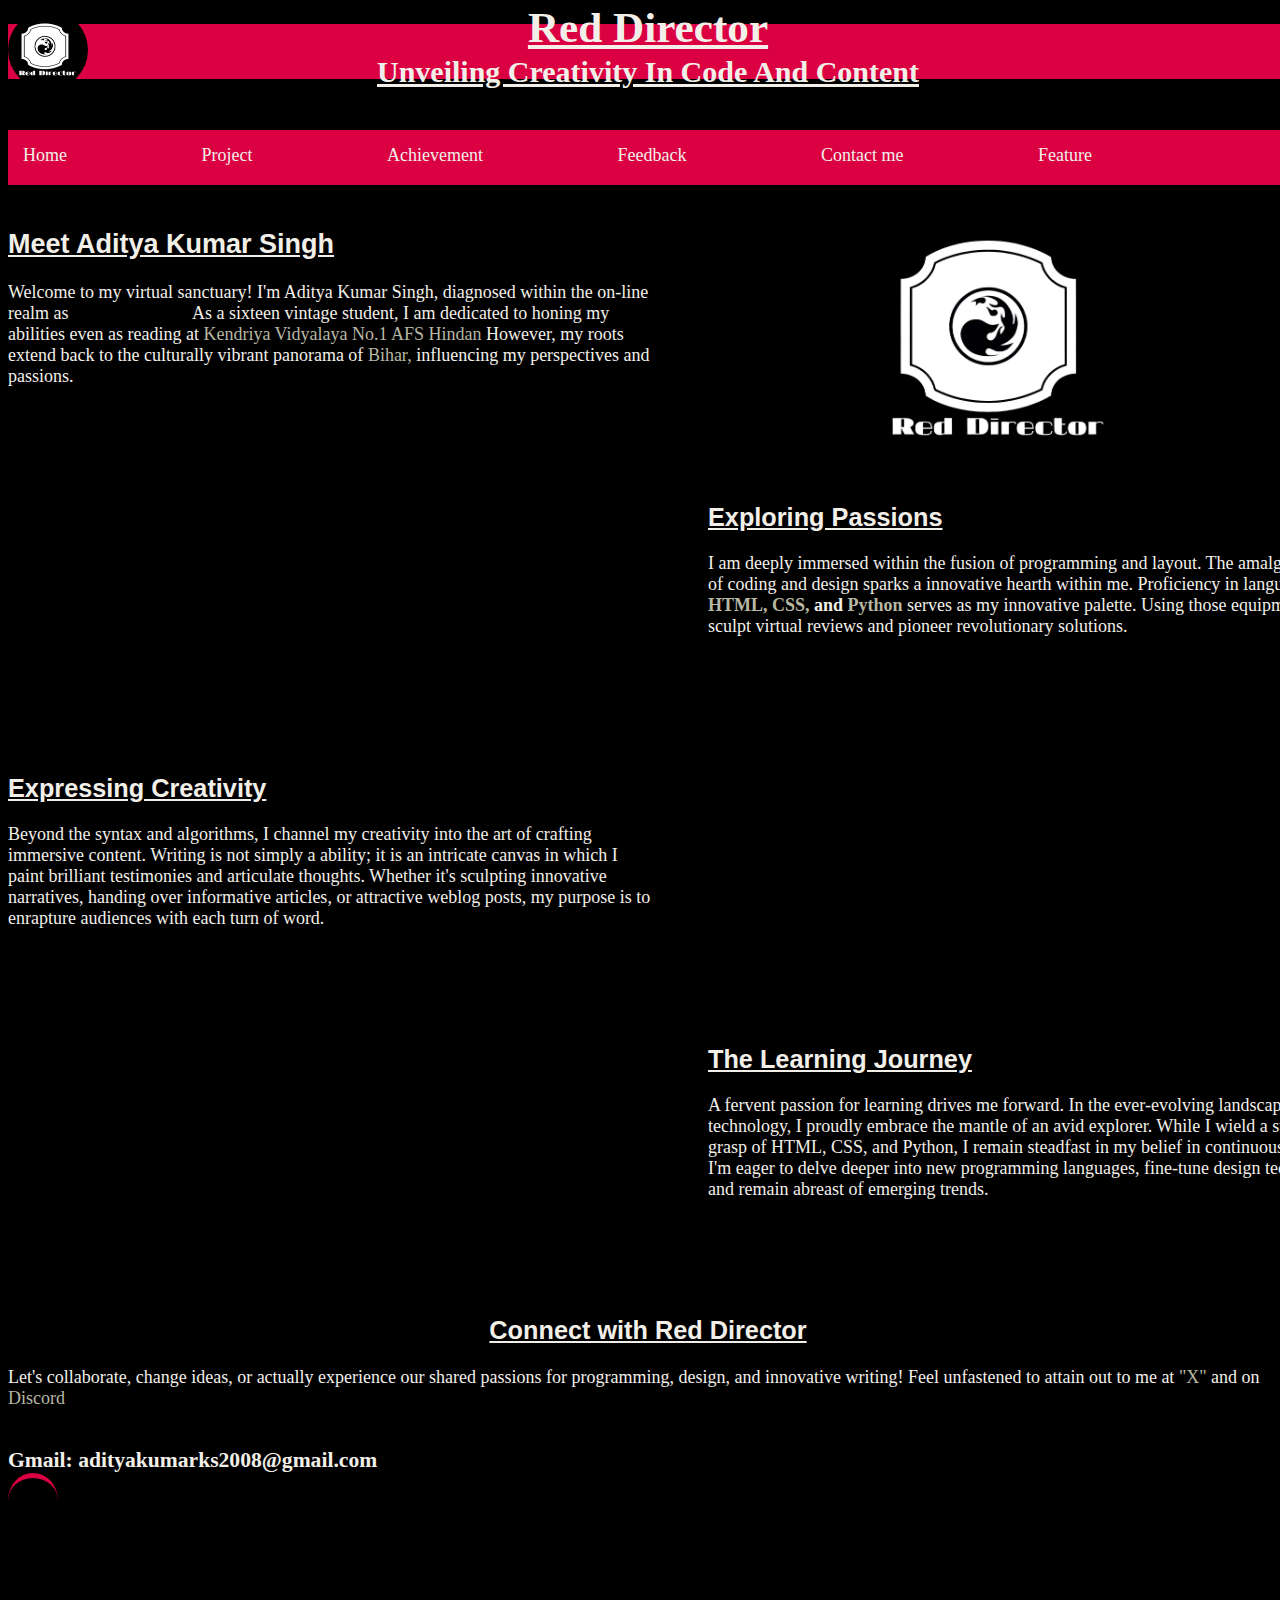
==== index.html @ 306a8373 "Add Initial Files" ====
<!DOCTYPE html>
<html lang="en">
<head>
    <meta charset="UTF-8">
    <meta name="viewport" content="width=device-width, initial-scale=1.0">
    <title>Introduction</title>
    <link rel="stylesheet" href="style.css">
</head>
<body>
   
    <divheading id="heading"><h1><big><u>Red Director<p id="subheading">Unveiling Creativity in Code and Content</p></u></big></h1></div>
    <br>
    <div nav id="navbar">
        <a id="home" href="#">Home</a>
        <a id="project" href="Project.html">Project</a>
        <a id="achievement" href="Achievement.html">Achievement</a>
        <a id="feedback" href="Feedback.html">Feedback</a>
        <a id="contact">Contact me</a>
        <a id="feature" href="Feature.html">Feature</a>
    </div >
    <br>
    <br>
    <img id="movable" src="logo.PNG" height="80px">
   <div1>
        <h2 id="headingone"><b><u>Meet Aditya Kumar Singh</u></b></h2>
    <p id="p">
        Welcome to my virtual sanctuary! I'm Aditya Kumar Singh, diagnosed within the on-line realm as<b><i>"Red Director".</i></b> As a sixteen vintage student, I am dedicated to honing my abilities even as reading at  <a href="https://no1hindon.kvs.ac.in/" target="_main">Kendriya Vidyalaya No.1 AFS Hindan</a> However, my roots extend back to the culturally vibrant panorama of <a href="https://en.wikipedia.org/wiki/Bihar" target="_main">Bihar,</a> influencing my perspectives and passions.
    </p>
</div1>
    <div2>
        <h3 id="headingtwo"><b><big><u>Exploring Passions</u></big></b></h3>
    <p id="p2">
        I am deeply immersed within the fusion of programming and layout. The amalgamation of coding and design sparks a innovative hearth within me. Proficiency in languages like <b><a href="https://en.wikipedia.org/wiki/HTML#:~:text=The%20HyperText%20Markup%20Language%20or,scripting%20languages%20such%20as%20JavaScript." target="_main">HTML,</a> <a href="https://simple.wikipedia.org/wiki/Cascading_Style_Sheets#:~:text=Cascading%20Style%20Sheets%2C%20or%20CSS,but%20is%20split%20into%20parts." target="_main">CSS,</a> and <a href="https://en.wikipedia.org/wiki/Python_(programming_language)" target="_main">Python</a></b> serves as my innovative palette. Using those equipment, I sculpt virtual reviews and pioneer revolutionary solutions.
        <img id="img" src="logo.PNG" height="300px">
    </p>
    
    </div2>
    <div3>
        <h3 id="headingthree"><b><big><u>Expressing Creativity</u></big></b></h3>
        <p id="p3">
            Beyond the syntax and algorithms, I channel my creativity into the art of crafting immersive content. Writing is not simply a ability; it is an intricate canvas in which I paint brilliant testimonies and articulate thoughts. Whether it's sculpting innovative narratives, handing over informative articles, or attractive weblog posts, my purpose is to enrapture audiences with each turn of word.
        </p>
    </div3>
   <div4>
      <h3 id="headingfour"><b><big><u>The Learning Journey</u></big></b></h3>
      <p id="p4">
         A fervent passion for learning drives me forward. In the ever-evolving landscape of technology, I proudly embrace the mantle of an avid explorer. While I wield a sturdy grasp of HTML, CSS, and Python, I remain steadfast in my belief in continuous learning. I'm eager to delve deeper into new programming languages, fine-tune design techniques, and remain abreast of emerging trends.
     </p>
   </div4>
   <div5>
    <h3 id="headingsix"><b><big><u>Connect with Red Director</u></big></b></h3>
    <p id="p6">
        Let's collaborate, change ideas, or actually experience our shared passions for programming, design, and innovative writing! Feel unfastened to attain out to me at <a href="https://twitter.com/KumarAditya6430" target="_main";>"X" </a>and on <a href="https://discord.com/channels/@me" target="_main">Discord</a>
    </p>
   </div5>
   <br>
    <p1 t><big><b>Gmail: adityakumarks2008@gmail.com</b></big></p1>
    <br>
    <divloader>
        <div class="loader"></div>
    </divloader>
  </body>
</html>
---- style.css ----
body{
    color: #F2EFE9;
    background-color: #000;
    font-size: large;
    font-family:'Times New Roman', Times, serif,Georgia ;
    width: 900px;
}
divheading{
    h1{
    line-height:0.2em;
    text-align: center;
    font-family: Algerian,Castellar,Arial Black;
    text-transform:capitalize;
    width:100vw;
    background-color: #DB0042;
    #subheading
     {
        font-size:30px;
        line-height:0.5em;
        color:#F2EFE9;
        background-color: #DB0042;
        width: 100%;
     }
}
}
h2{
    color: #F2EFE9;
    font-family:Castellar, Arial, Helvetica, sans-serif;
    text-align:left;
}
h3, h4, h5, h6{
    color: #F2EFE9;
    font-family:Castellar, Arial, Helvetica, sans-serif;
}
a{
    color:#b7b7a4;
    text-decoration:none;

}
div{
    width:650px;
    background-color: #DB0042;
    height: 25px;
    width:100vw;
    display:inline-block;
    padding: 15px;
    a{
        margin-right:130px;
    }
    #achievement{
        color: #F2EFE9;
        font-family: Algerian,Castellar,Arial Black;
    }
    #project{
        color: #F2EFE9;
        font-family: Algerian,Castellar,Arial Black;
    }
     #home{
        color: #F2EFE9;
        font-family: Algerian,Castellar,Arial Black;
     }
     #contact{ color: #F2EFE9;
        font-family: Algerian,Castellar,Arial Black;
    }
     #feedback{
        color: #F2EFE9;
        font-family: Algerian,Castellar,Arial Black;
     }
     #feedbackheading{
        text-align: center;
        font-size:x-large;
        font-family: Algerian,Castellar,Arial Black;
        position: relative;
        bottom: 30px;
     }
     #feature{
        color: #F2EFE9;
        font-family: Algerian,Castellar,Arial Black;

     }

    
}
div1{
    font-size: large; 
    transition:all 2s ease-in; 
    transition-duration: 3s;
    #p{
    width:650px;
    height:200px;
}
#headingone{
    width:650px;
}
}
#img {
    position:absolute;
    left: 850px;
    bottom: 255px;
    top: 190px;
    border-radius: 50%;
}

div2{
    font-size: large; 
    transition:all 2s ease-in; 
    transition-duration: 3s;
    #headingtwo {
        width: 650px;
        margin-left:700px;
    }
    #p2{ 
        width:650px;
        height:200px;
        margin-left:700px;
        
    }
}
div3{
    font-size: large; 
    transition:all 2s ease-in; 
    transition-duration: 3s;
    #headingthree {
        text-align: left;
    }
    #p3{
        width:650px;
        height:200px;
       
    }
}
div4{
    font-size: large; 
    transition:all 2s ease-in; 
    transition-duration: 3s;
    #headingfour{
    width:650px;
   margin-left:700px;
}
   #p4{
    width:650px;
    height:200px;
    margin-left:700px;
}
}
div5{
    font-size: large; 
    transition:all 2s ease-in; 
    transition-duration: 3s;
    #headingsix {
        width:100vw;
        text-align:center;
     }
     #p6{
        width:100vw;
        text-align:inherit;
    }
}
div6{
    font-size: large; 
    transition:all 2s ease-in; 
    transition-duration: 3s;
    background-color: #000;
   
        #mail{
          height:30px;
          width: 200px;
        }
        #name{
            height:30px;
            width: 250px;
        }
        #feedback{
            height:200px;
            width:50px;
            background-color: #252627;
            color: #E9E3E6;
        }
        button{
            background-color: #4361EE;
            height:30px;
            width:70px;
        }
        #placeholder{
            position: relative;
            
        }

}
#movable{
    position: fixed;
    z-index: 3;
    top: 10px;
    border-radius: 50%;
}
p:hover {
    background-color: #DB0042;
    transition-property:all;
    transition-duration: 2s;
    transition-timing-function:linear;
    transition-delay: 1s;
   
}
a:hover{
    background-color: #2F323A;
    transition: all 2s ease-in 1s ;
    transform:scaleY(2);
    
}
hr{
    width: 100vw;
}
.loader{
    height: 20px;
    width: 20px;
    border-radius: 50%;
    background-color: #000;
    border-top: 5px solid black;
    border-top-color: #DB0042;
    animation:spinanimation 3s ease-in 0s infinite
}
@keyframes spinanimation{
    from{
        transform: rotate(0deg);
    }
    to{
        transform: rotate(360deg);
    }
}
#featurebar{
    width: 100vw;
    text-align: center;
    font-size: 30px;
    font-family: Algerian, Castellar, Arial Black;
    position:fixed;
    z-index: 2;
    top: 0px;
}
i{
    position: relative;
    z-index:1;
    top: 120000px;
}
divpayal{
    background-color: #252627;
    width: 1200px;
    height: 450px;
    position: absolute;
    left: 80px;
    top: 100px;
    border: 2px solid #E9E3E6;
    transition: all;
    transition: font-size 2s ease-in-out 0.2s ;
    #payal{
        position:absolute;
        left: 20px;
        top: 20px;
    }
    #payalinfo{
        position: absolute;
        left: 250px;
    }
}
divAyushmanBhardwaj{
    background-color: #252627;
    width: 1200px;
    height: 450px;
    position: absolute;
    left: 80px;
    top: 600px;
    border: 2px solid #E9E3E6;
    transition: all;
    transition: font-size 2s ease-in-out 0.2s ;
    #AyushmanBhardwaj{
        position:absolute;
        left: 20px;
        top: 20px;
    }
    #AyushmanBhardwajinfo{
        position: absolute;
        left: 260px;
    }
}
divShreyanshBandooni{
    background-color: #252627;
    width: 1200px;
    height: 450px;
    position: absolute;
    left: 80px;
    top: 1100px;
    border: 2px solid #E9E3E6;
    transition: all;
    transition: font-size 2s ease-in-out 0.2s ;
    #ShreyanshBandooni{
        position:absolute;
        left: 20px;
        top: 20px;
    }
    #ShreyanshBandooniinfo{
        position: absolute;
        left:260px;
    }
}
divVanshikasingh{
    background-color: #252627;
    width: 1200px;
    height: 450px;
    position: absolute;
    left: 80px;
    top: 1600px;
    border: 2px solid #E9E3E6;
    transition: all;
    transition: font-size 2s ease-in-out 0.2s ;
    #Vanshikasingh{
        position:absolute;
        left: 20px;
        top: 20px;
    }
    #Vanshikasinghinfo{
        position: absolute;
        left:260px;
    }
}
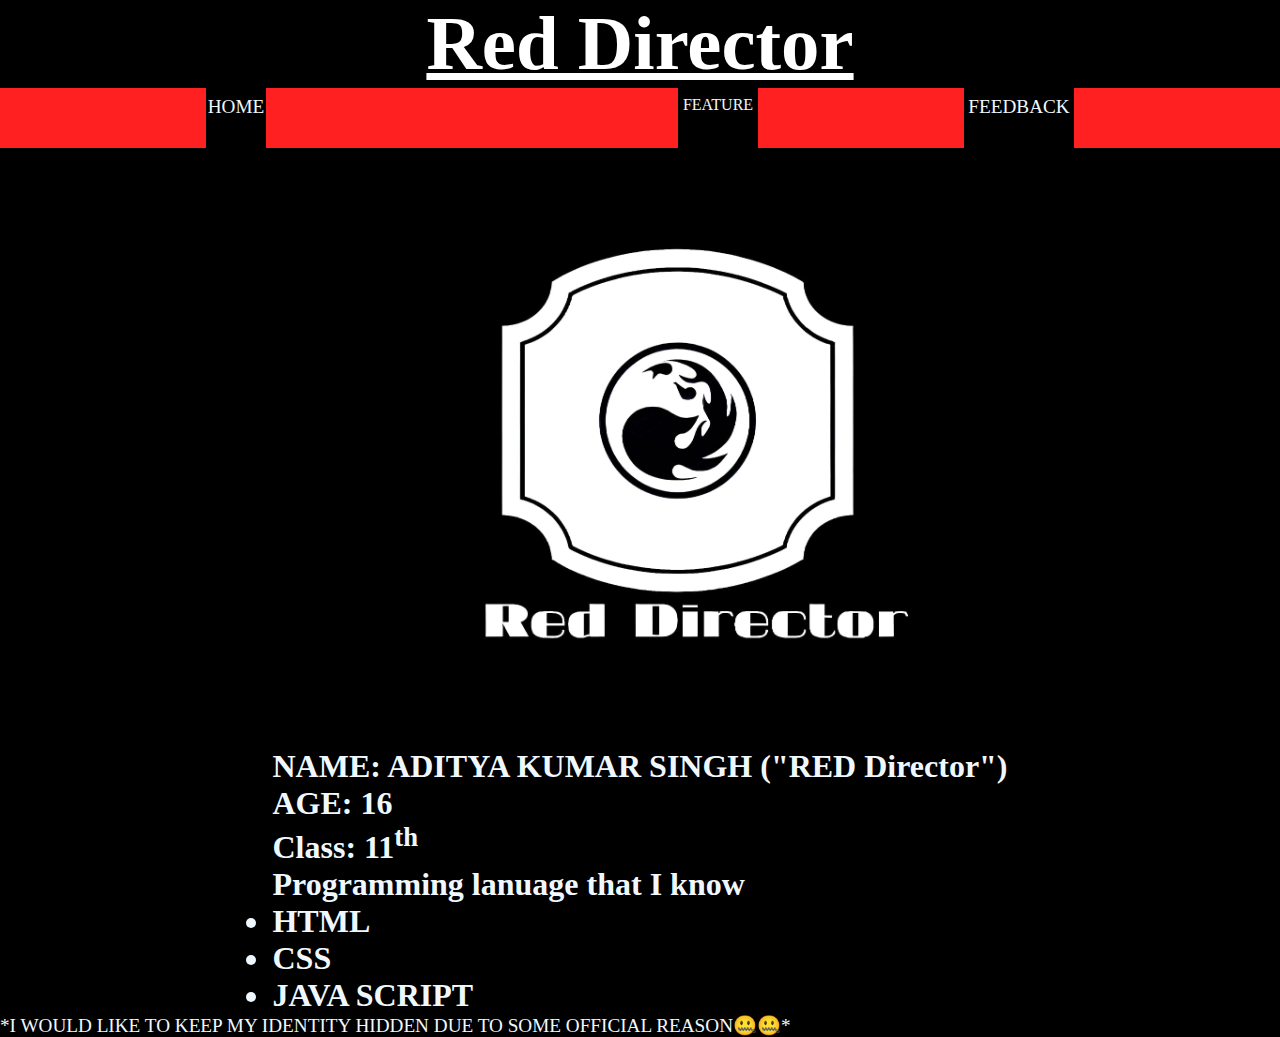
==== commit b19ef998: "That's the main  commitment!" ====
--- a/index.html
+++ b/index.html
@@ -3,61 +3,60 @@
 <head>
     <meta charset="UTF-8">
     <meta name="viewport" content="width=device-width, initial-scale=1.0">
-    <title>Introduction</title>
+    <title>Red Director</title>
     <link rel="stylesheet" href="style.css">
+    <link rel="stylesheet" href="https://cdnjs.cloudflare.com/ajax/libs/font-awesome/6.5.1/css/all.min.css" integrity="sha512-DTOQO9RWCH3ppGqcWaEA1BIZOC6xxalwEsw9c2QQeAIftl+Vegovlnee1c9QX4TctnWMn13TZye+giMm8e2LwA==" crossorigin="anonymous" referrerpolicy="no-referrer" />
+    
 </head>
 <body>
-   
-    <divheading id="heading"><h1><big><u>Red Director<p id="subheading">Unveiling Creativity in Code and Content</p></u></big></h1></div>
-    <br>
-    <div nav id="navbar">
-        <a id="home" href="#">Home</a>
-        <a id="project" href="Project.html">Project</a>
-        <a id="achievement" href="Achievement.html">Achievement</a>
-        <a id="feedback" href="Feedback.html">Feedback</a>
-        <a id="contact">Contact me</a>
-        <a id="feature" href="Feature.html">Feature</a>
-    </div >
-    <br>
-    <br>
-    <img id="movable" src="logo.PNG" height="80px">
-   <div1>
-        <h2 id="headingone"><b><u>Meet Aditya Kumar Singh</u></b></h2>
-    <p id="p">
-        Welcome to my virtual sanctuary! I'm Aditya Kumar Singh, diagnosed within the on-line realm as<b><i>"Red Director".</i></b> As a sixteen vintage student, I am dedicated to honing my abilities even as reading at  <a href="https://no1hindon.kvs.ac.in/" target="_main">Kendriya Vidyalaya No.1 AFS Hindan</a> However, my roots extend back to the culturally vibrant panorama of <a href="https://en.wikipedia.org/wiki/Bihar" target="_main">Bihar,</a> influencing my perspectives and passions.
+    <header>
+        <div class="heading">
+            <h1><b><big><u>Red Director</u></big></b></h1>
+        </div>
+          <div class="navbar">
+
+            <div class="home">
+                <div class="homeicon  border">
+                    <i class="fa-solid fa-house-chimney"></i>
+                </div>
+                <p>HOME</p>
+                
+            </div>
+
+                <a href="Feature.html">  <div class="feature">
+                    <div class="featureicon  border">
+                        <i class="fa-solid fa-people-group"></i>
+                    </div>FEATURE</a>
+            </div>
+
+            <div class="feedback">
+                <div class="feedbackicon  border">
+                    <i class="fa-solid fa-comments"></i>
+                </div>
+                <p>FEEDBACK</p>
+            </div>
+          </div>
+        </div>
+    </header>
+    <img class="img" src="logo.PNG" alt="LOGO">
+    <div class="content">
+            <b>
+                NAME: ADITYA KUMAR SINGH ("RED Director")
+                <br>
+                AGE: 16
+                <br>
+               Class: 11<sup>th</sup>
+               <br>
+               Programming lanuage that I know 
+                 <p>
+                    <li>HTML</li>
+                    <li>CSS</li>
+                    <li>JAVA SCRIPT</li>
+                 </p>
+            </b>
+    </div>
+    <p>
+        *I WOULD LIKE TO KEEP MY IDENTITY HIDDEN DUE TO SOME OFFICIAL REASON🤐🤐* 
     </p>
-</div1>
-    <div2>
-        <h3 id="headingtwo"><b><big><u>Exploring Passions</u></big></b></h3>
-    <p id="p2">
-        I am deeply immersed within the fusion of programming and layout. The amalgamation of coding and design sparks a innovative hearth within me. Proficiency in languages like <b><a href="https://en.wikipedia.org/wiki/HTML#:~:text=The%20HyperText%20Markup%20Language%20or,scripting%20languages%20such%20as%20JavaScript." target="_main">HTML,</a> <a href="https://simple.wikipedia.org/wiki/Cascading_Style_Sheets#:~:text=Cascading%20Style%20Sheets%2C%20or%20CSS,but%20is%20split%20into%20parts." target="_main">CSS,</a> and <a href="https://en.wikipedia.org/wiki/Python_(programming_language)" target="_main">Python</a></b> serves as my innovative palette. Using those equipment, I sculpt virtual reviews and pioneer revolutionary solutions.
-        <img id="img" src="logo.PNG" height="300px">
-    </p>
-    
-    </div2>
-    <div3>
-        <h3 id="headingthree"><b><big><u>Expressing Creativity</u></big></b></h3>
-        <p id="p3">
-            Beyond the syntax and algorithms, I channel my creativity into the art of crafting immersive content. Writing is not simply a ability; it is an intricate canvas in which I paint brilliant testimonies and articulate thoughts. Whether it's sculpting innovative narratives, handing over informative articles, or attractive weblog posts, my purpose is to enrapture audiences with each turn of word.
-        </p>
-    </div3>
-   <div4>
-      <h3 id="headingfour"><b><big><u>The Learning Journey</u></big></b></h3>
-      <p id="p4">
-         A fervent passion for learning drives me forward. In the ever-evolving landscape of technology, I proudly embrace the mantle of an avid explorer. While I wield a sturdy grasp of HTML, CSS, and Python, I remain steadfast in my belief in continuous learning. I'm eager to delve deeper into new programming languages, fine-tune design techniques, and remain abreast of emerging trends.
-     </p>
-   </div4>
-   <div5>
-    <h3 id="headingsix"><b><big><u>Connect with Red Director</u></big></b></h3>
-    <p id="p6">
-        Let's collaborate, change ideas, or actually experience our shared passions for programming, design, and innovative writing! Feel unfastened to attain out to me at <a href="https://twitter.com/KumarAditya6430" target="_main";>"X" </a>and on <a href="https://discord.com/channels/@me" target="_main">Discord</a>
-    </p>
-   </div5>
-   <br>
-    <p1 t><big><b>Gmail: adityakumarks2008@gmail.com</b></big></p1>
-    <br>
-    <divloader>
-        <div class="loader"></div>
-    </divloader>
-  </body>
+</body>
 </html>--- a/style.css
+++ b/style.css
@@ -1,325 +1,95 @@
 
 
+*{
+    margin: 0px;
+    border: border-box;
+}
 body{
-    color: #F2EFE9;
     background-color: #000;
-    font-size: large;
-    font-family:'Times New Roman', Times, serif,Georgia ;
-    width: 900px;
 }
-divheading{
-    h1{
-    line-height:0.2em;
+.heading{
+    color:white;
+    display: flex;
+    justify-content:center;
+    font-family: Algerian;
+    font-size: 2rem;
+}
+.navbar{
+    display: flex;
+    background-color:#FF2121 ;
+    height: 60px;
+    justify-content:space-evenly;
+}
+.home{
+    background-color: #000;
+    color: white;
+    height: 60px;
+    width: 60px;
     text-align: center;
-    font-family: Algerian,Castellar,Arial Black;
-    text-transform:capitalize;
-    width:100vw;
-    background-color: #DB0042;
-    #subheading
-     {
-        font-size:30px;
-        line-height:0.5em;
-        color:#F2EFE9;
-        background-color: #DB0042;
-        width: 100%;
-     }
 }
+.homeicon{
+    justify-content:space-around;
+    background-color: #000;
+    display: flex;
+    margin-top: 8px;
 }
-h2{
-    color: #F2EFE9;
-    font-family:Castellar, Arial, Helvetica, sans-serif;
-    text-align:left;
+.home:hover{
+    border: 2px solid white;
+    border-radius: 20%;
 }
-h3, h4, h5, h6{
-    color: #F2EFE9;
-    font-family:Castellar, Arial, Helvetica, sans-serif;
+.feature{
+    background-color: #000;
+    color: white;
+    height: 60px;
+    width: 80px;
+    text-align: center;
+}
+.featureicon{
+    justify-content:space-around;
+    background-color: #000;
+    display: flex;
+    margin-top: 8px;
+}
+.feature:hover{
+    border: 2px solid white;
+    border-radius: 20%;
+}
+.feedback{
+    background-color: #000;
+    color: white;
+    height: 60px;
+    width: 110px;
+    text-align: center;
+}
+.feedbackicon{
+    justify-content:space-around;
+    background-color: #000;
+    display: flex;
+    margin-top: 8px;
+}
+.feedback:hover{
+    border: 2px solid white;
+    border-radius: 20%;
+}
+.img{
+    display: flex;
+    height: 600px;
+    width: 600px;
+    justify-content: center;
+    margin-left: 25rem;
+}
+.content{
+    display: flex;
+    color: aliceblue;
+    justify-content: center;
+    font-size: 2rem;
+
+}
+p{
+    color: aliceblue;
+    font-size: larger;
 }
 a{
-    color:#b7b7a4;
-    text-decoration:none;
-
-}
-div{
-    width:650px;
-    background-color: #DB0042;
-    height: 25px;
-    width:100vw;
-    display:inline-block;
-    padding: 15px;
-    a{
-        margin-right:130px;
-    }
-    #achievement{
-        color: #F2EFE9;
-        font-family: Algerian,Castellar,Arial Black;
-    }
-    #project{
-        color: #F2EFE9;
-        font-family: Algerian,Castellar,Arial Black;
-    }
-     #home{
-        color: #F2EFE9;
-        font-family: Algerian,Castellar,Arial Black;
-     }
-     #contact{ color: #F2EFE9;
-        font-family: Algerian,Castellar,Arial Black;
-    }
-     #feedback{
-        color: #F2EFE9;
-        font-family: Algerian,Castellar,Arial Black;
-     }
-     #feedbackheading{
-        text-align: center;
-        font-size:x-large;
-        font-family: Algerian,Castellar,Arial Black;
-        position: relative;
-        bottom: 30px;
-     }
-     #feature{
-        color: #F2EFE9;
-        font-family: Algerian,Castellar,Arial Black;
-
-     }
-
-    
-}
-div1{
-    font-size: large; 
-    transition:all 2s ease-in; 
-    transition-duration: 3s;
-    #p{
-    width:650px;
-    height:200px;
-}
-#headingone{
-    width:650px;
-}
-}
-#img {
-    position:absolute;
-    left: 850px;
-    bottom: 255px;
-    top: 190px;
-    border-radius: 50%;
-}
-
-div2{
-    font-size: large; 
-    transition:all 2s ease-in; 
-    transition-duration: 3s;
-    #headingtwo {
-        width: 650px;
-        margin-left:700px;
-    }
-    #p2{ 
-        width:650px;
-        height:200px;
-        margin-left:700px;
-        
-    }
-}
-div3{
-    font-size: large; 
-    transition:all 2s ease-in; 
-    transition-duration: 3s;
-    #headingthree {
-        text-align: left;
-    }
-    #p3{
-        width:650px;
-        height:200px;
-       
-    }
-}
-div4{
-    font-size: large; 
-    transition:all 2s ease-in; 
-    transition-duration: 3s;
-    #headingfour{
-    width:650px;
-   margin-left:700px;
-}
-   #p4{
-    width:650px;
-    height:200px;
-    margin-left:700px;
-}
-}
-div5{
-    font-size: large; 
-    transition:all 2s ease-in; 
-    transition-duration: 3s;
-    #headingsix {
-        width:100vw;
-        text-align:center;
-     }
-     #p6{
-        width:100vw;
-        text-align:inherit;
-    }
-}
-div6{
-    font-size: large; 
-    transition:all 2s ease-in; 
-    transition-duration: 3s;
-    background-color: #000;
-   
-        #mail{
-          height:30px;
-          width: 200px;
-        }
-        #name{
-            height:30px;
-            width: 250px;
-        }
-        #feedback{
-            height:200px;
-            width:50px;
-            background-color: #252627;
-            color: #E9E3E6;
-        }
-        button{
-            background-color: #4361EE;
-            height:30px;
-            width:70px;
-        }
-        #placeholder{
-            position: relative;
-            
-        }
-
-}
-#movable{
-    position: fixed;
-    z-index: 3;
-    top: 10px;
-    border-radius: 50%;
-}
-p:hover {
-    background-color: #DB0042;
-    transition-property:all;
-    transition-duration: 2s;
-    transition-timing-function:linear;
-    transition-delay: 1s;
-   
-}
-a:hover{
-    background-color: #2F323A;
-    transition: all 2s ease-in 1s ;
-    transform:scaleY(2);
-    
-}
-hr{
-    width: 100vw;
-}
-.loader{
-    height: 20px;
-    width: 20px;
-    border-radius: 50%;
-    background-color: #000;
-    border-top: 5px solid black;
-    border-top-color: #DB0042;
-    animation:spinanimation 3s ease-in 0s infinite
-}
-@keyframes spinanimation{
-    from{
-        transform: rotate(0deg);
-    }
-    to{
-        transform: rotate(360deg);
-    }
-}
-#featurebar{
-    width: 100vw;
-    text-align: center;
-    font-size: 30px;
-    font-family: Algerian, Castellar, Arial Black;
-    position:fixed;
-    z-index: 2;
-    top: 0px;
-}
-i{
-    position: relative;
-    z-index:1;
-    top: 120000px;
-}
-divpayal{
-    background-color: #252627;
-    width: 1200px;
-    height: 450px;
-    position: absolute;
-    left: 80px;
-    top: 100px;
-    border: 2px solid #E9E3E6;
-    transition: all;
-    transition: font-size 2s ease-in-out 0.2s ;
-    #payal{
-        position:absolute;
-        left: 20px;
-        top: 20px;
-    }
-    #payalinfo{
-        position: absolute;
-        left: 250px;
-    }
-}
-divAyushmanBhardwaj{
-    background-color: #252627;
-    width: 1200px;
-    height: 450px;
-    position: absolute;
-    left: 80px;
-    top: 600px;
-    border: 2px solid #E9E3E6;
-    transition: all;
-    transition: font-size 2s ease-in-out 0.2s ;
-    #AyushmanBhardwaj{
-        position:absolute;
-        left: 20px;
-        top: 20px;
-    }
-    #AyushmanBhardwajinfo{
-        position: absolute;
-        left: 260px;
-    }
-}
-divShreyanshBandooni{
-    background-color: #252627;
-    width: 1200px;
-    height: 450px;
-    position: absolute;
-    left: 80px;
-    top: 1100px;
-    border: 2px solid #E9E3E6;
-    transition: all;
-    transition: font-size 2s ease-in-out 0.2s ;
-    #ShreyanshBandooni{
-        position:absolute;
-        left: 20px;
-        top: 20px;
-    }
-    #ShreyanshBandooniinfo{
-        position: absolute;
-        left:260px;
-    }
-}
-divVanshikasingh{
-    background-color: #252627;
-    width: 1200px;
-    height: 450px;
-    position: absolute;
-    left: 80px;
-    top: 1600px;
-    border: 2px solid #E9E3E6;
-    transition: all;
-    transition: font-size 2s ease-in-out 0.2s ;
-    #Vanshikasingh{
-        position:absolute;
-        left: 20px;
-        top: 20px;
-    }
-    #Vanshikasinghinfo{
-        position: absolute;
-        left:260px;
-    }
+    color: aliceblue;
+    text-decoration: none;
 }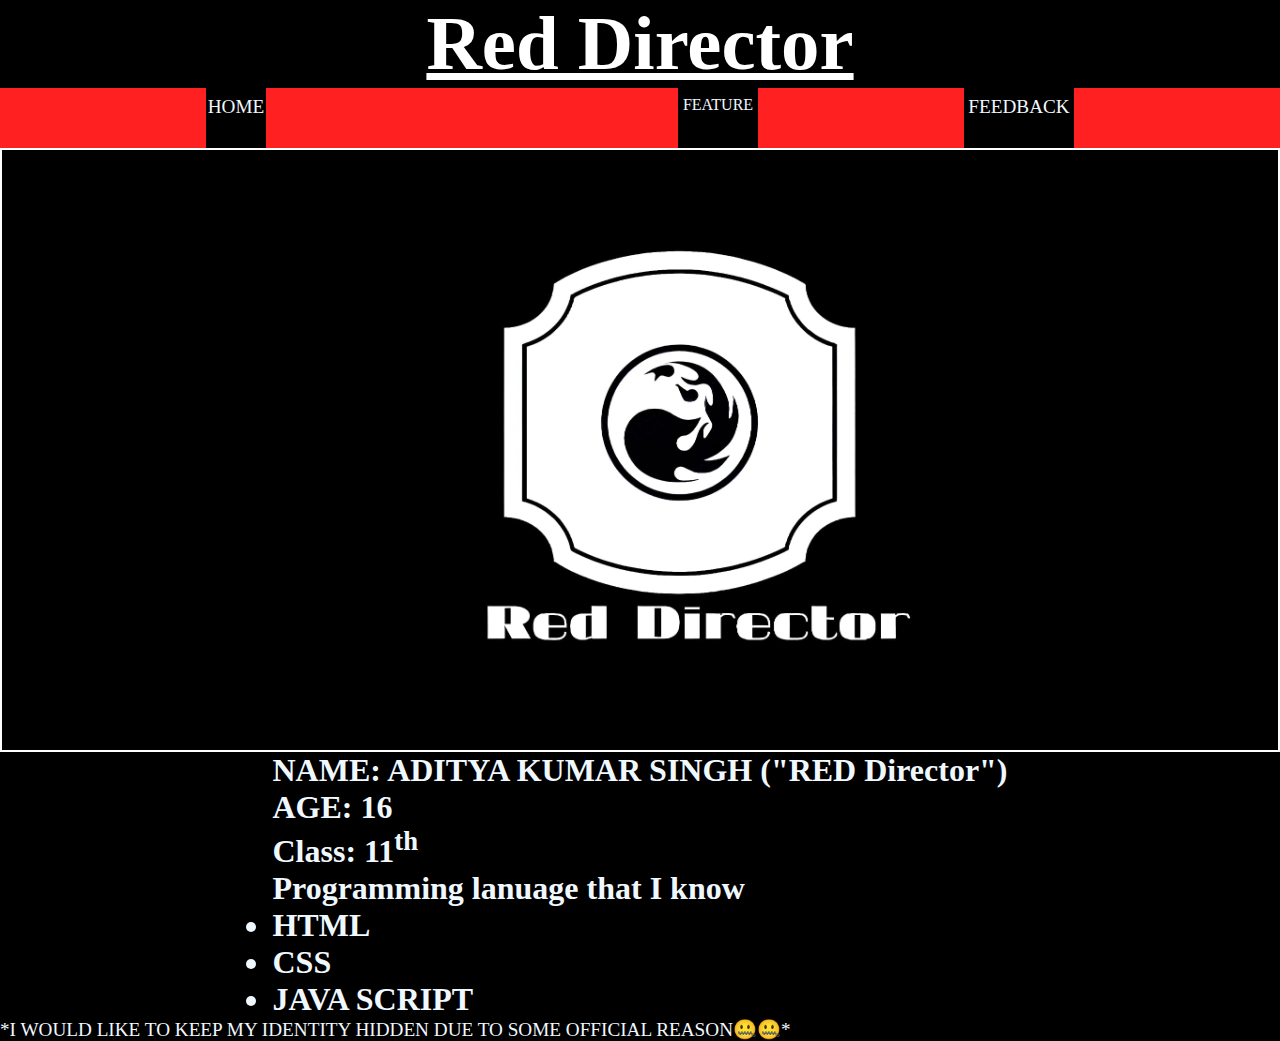
==== commit d04885b6: "That's the main  commitment!" ====
--- a/index.html
+++ b/index.html
@@ -38,7 +38,9 @@
           </div>
         </div>
     </header>
+   <div class="logo border">
     <img class="img" src="logo.PNG" alt="LOGO">
+   </div>
     <div class="content">
             <b>
                 NAME: ADITYA KUMAR SINGH ("RED Director")
--- a/style.css
+++ b/style.css
@@ -92,4 +92,7 @@
 a{
     color: aliceblue;
     text-decoration: none;
+}
+.logo{
+    border: 2px solid white;
 }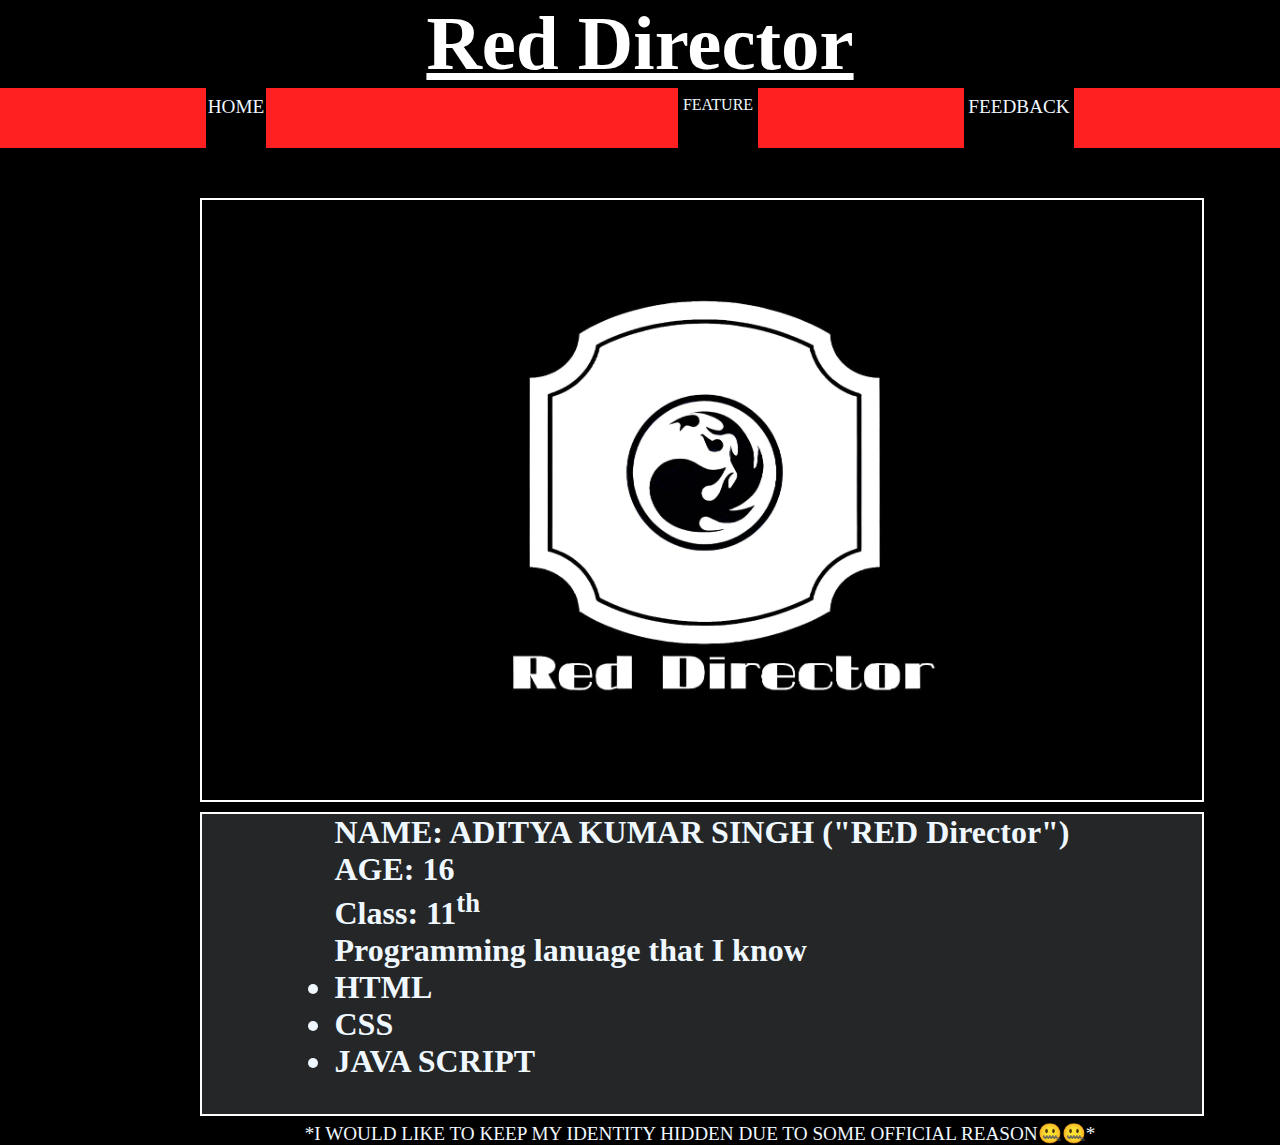
==== commit 2fc13199: "That's the main  commitment!" ====
--- a/index.html
+++ b/index.html
@@ -38,7 +38,7 @@
           </div>
         </div>
     </header>
-   <div class="logo border">
+   <div class="logo">
     <img class="img" src="logo.PNG" alt="LOGO">
    </div>
     <div class="content">
@@ -56,9 +56,14 @@
                     <li>JAVA SCRIPT</li>
                  </p>
             </b>
+            <br>
     </div>
+    <br>
+    <br>
+   <div class="note">
     <p>
         *I WOULD LIKE TO KEEP MY IDENTITY HIDDEN DUE TO SOME OFFICIAL REASON🤐🤐* 
     </p>
+   </div>
 </body>
 </html>--- a/style.css
+++ b/style.css
@@ -93,6 +93,33 @@
     color: aliceblue;
     text-decoration: none;
 }
-.logo{
+.logo {
     border: 2px solid white;
+    width: 1000px;
+    display: flex;
+    justify-content: center;
+    position: relative;
+    left: 200px;
+    top: 50px;
+    .img{
+        margin-right: 350px;
+    }
+}
+.content{
+    border: 2px solid white;
+    background-color: #252627;
+    width: 1000px;
+    height: 300px;
+    display: flex;
+    justify-content:center;
+    position: relative;
+    top: 60px;
+    left: 200px;
+}
+.note{
+    margin-top: 30px;
+    width: 1000px;
+    display: flex;
+    justify-content: center;
+    margin-left:200px
 }